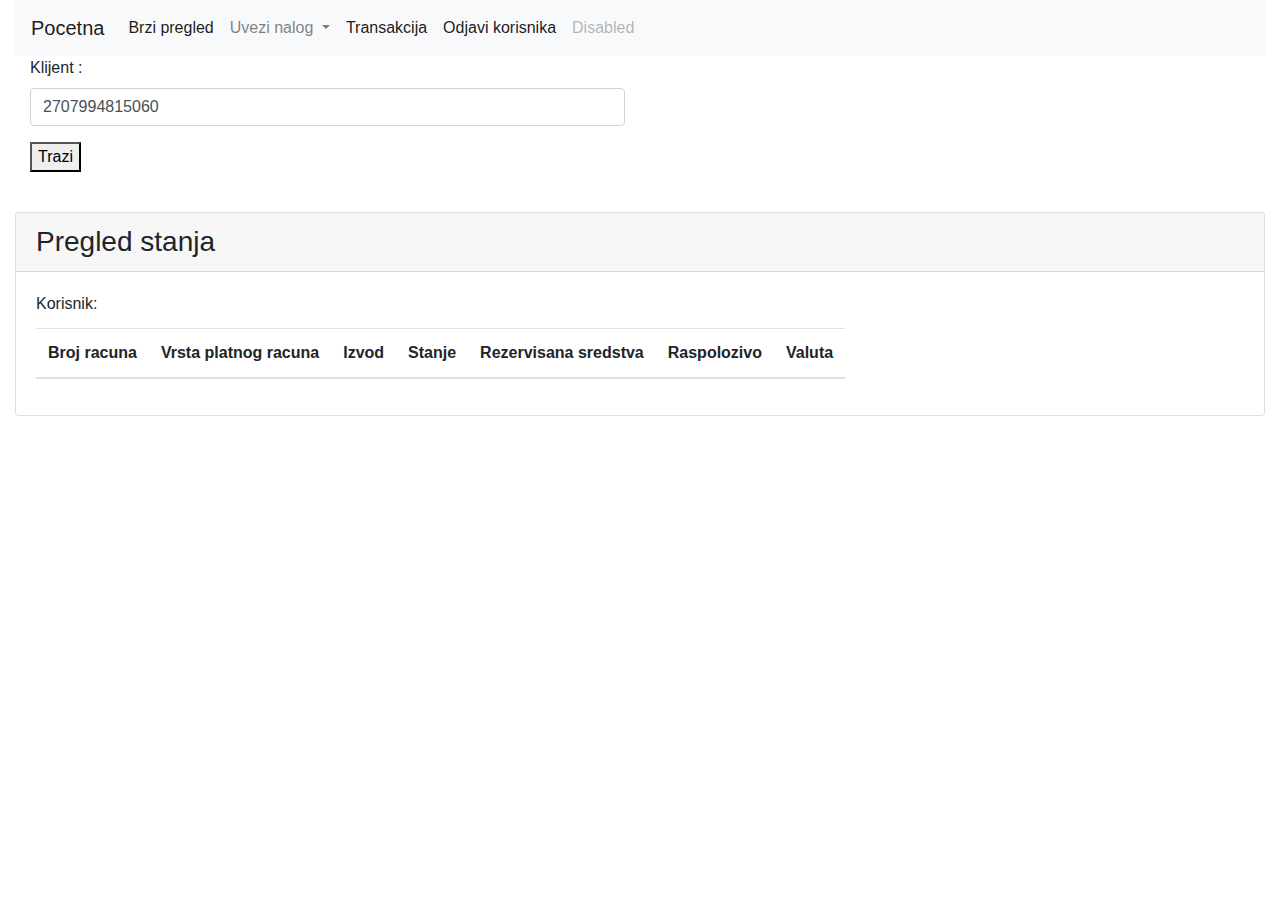
==== src/main/resources/templates/glavna-strana.html @ a3757b73 "init" ====
<!DOCTYPE html>
<html lang="en">

<head>
  <meta charset="UTF-8">
  <meta name="viewport" content="width=device-width, initial-scale=1.0">
  <meta http-equiv="X-UA-Compatible" content="ie=edge">
  <link rel="stylesheet" href="https://stackpath.bootstrapcdn.com/bootstrap/4.3.1/css/bootstrap.min.css">
  <link rel="stylesheet" href="../css/styles.css">
  <link rel="stylesheet" href="../css/style-page.css">
  <title>Pocetna</title>
</head>

<body>
  <div class="container-fluid">
    <div class="row">
      <!-- img src="../images/LOGO-3.png" class="mx-auto" height="70px"-->
    </div>
    <nav class="navbar navbar-expand-lg navbar-light bg-light">

      <a class="navbar-brand" href="main-page.html">Pocetna</a>
      <button class="navbar-toggler" type="button" data-toggle="collapse" data-target="#navbarSupportedContent"
        aria-controls="navbarSupportedContent" aria-expanded="false" aria-label="Toggle navigation">
        <span class="navbar-toggler-icon"></span>
      </button>

      <div class="collapse navbar-collapse" id="navbarSupportedContent">
        <ul class="navbar-nav mr-auto">
        
          <li class="nav-item active">
            <a class="nav-link" href="#">Brzi pregled</a>
          </li>
          
          <li class="nav-item dropdown">
            <a class="nav-link dropdown-toggle" href="#" id="navbarDropdown" role="button" data-toggle="dropdown"
              aria-haspopup="true" aria-expanded="false">
              Uvezi nalog
            </a>
            <div class="dropdown-menu" aria-labelledby="navbarDropdown">              
              <a class="dropdown-item" href="#">Nalog za uplatu</a>
              <a class="dropdown-item" href="#">Nalog za isplatu</a>
              <div class="dropdown-divider"></div>
              <a class="dropdown-item" href="javascript:getFormuZaPrenos()">Nalog za prenos</a>
            </div>
          </li>
          <li class="nav-item active">
            <a class="nav-link" href="#">Transakcija</a>
          </li>
          <li class="nav-item active">
            <a class="nav-link" href="#">Odjavi korisnika</a>
          </li>
          <li class="nav-item">
            <a class="nav-link disabled" href="#">Disabled</a>
          </li>
        </ul>     
      </div>

    </nav>
    
      

    <div class="col-md-6 col-sm-12  mb-3">
      
      <div >
        <label>Klijent :</label>
        <input type="text" class="form-control  mb-3" placeholder="Broj licne karte" id="searchKey" value="2707994815060">        
        <button id="btnSearch">Trazi</button>
        
      </div>
      <div id="userList"></div>
    </div>
  </div>
  <br>
  <div class="col client-data" id="client-data-div">
    <div class=" card">
      <h3 class="card-header"> Pregled stanja </h3>
      <div class="card-body">
        <p id="client-name" class="card-title"> Korisnik: </p>

        <div class="table-responsive table">
          <table>
            <thead>
              <tr>
                <th>Broj racuna</th>
                <th>Vrsta platnog racuna</th>
                <th>Izvod</th>
                <th>Stanje</th>
                <th>Rezervisana sredstva</th>
                <th>Raspolozivo</th>
                <th>Valuta </th>
              </tr>
            </thead>
            <tbody id="clients-accounts">

            </tbody>
          </table>
        </div>
      </div>
    </div>
  </div>


  </div>



  <script src="https://code.jquery.com/jquery-3.3.1.slim.min.js"></script>
  <script src="https://cdnjs.cloudflare.com/ajax/libs/popper.js/1.14.7/umd/popper.min.js"></script>
  <script src="https://stackpath.bootstrapcdn.com/bootstrap/4.3.1/js/bootstrap.min.js"></script>

  <script src="js/jquery-1.7.1.min.js"></script>
  <script src="../js/main.js"></script>
</body>

</html>
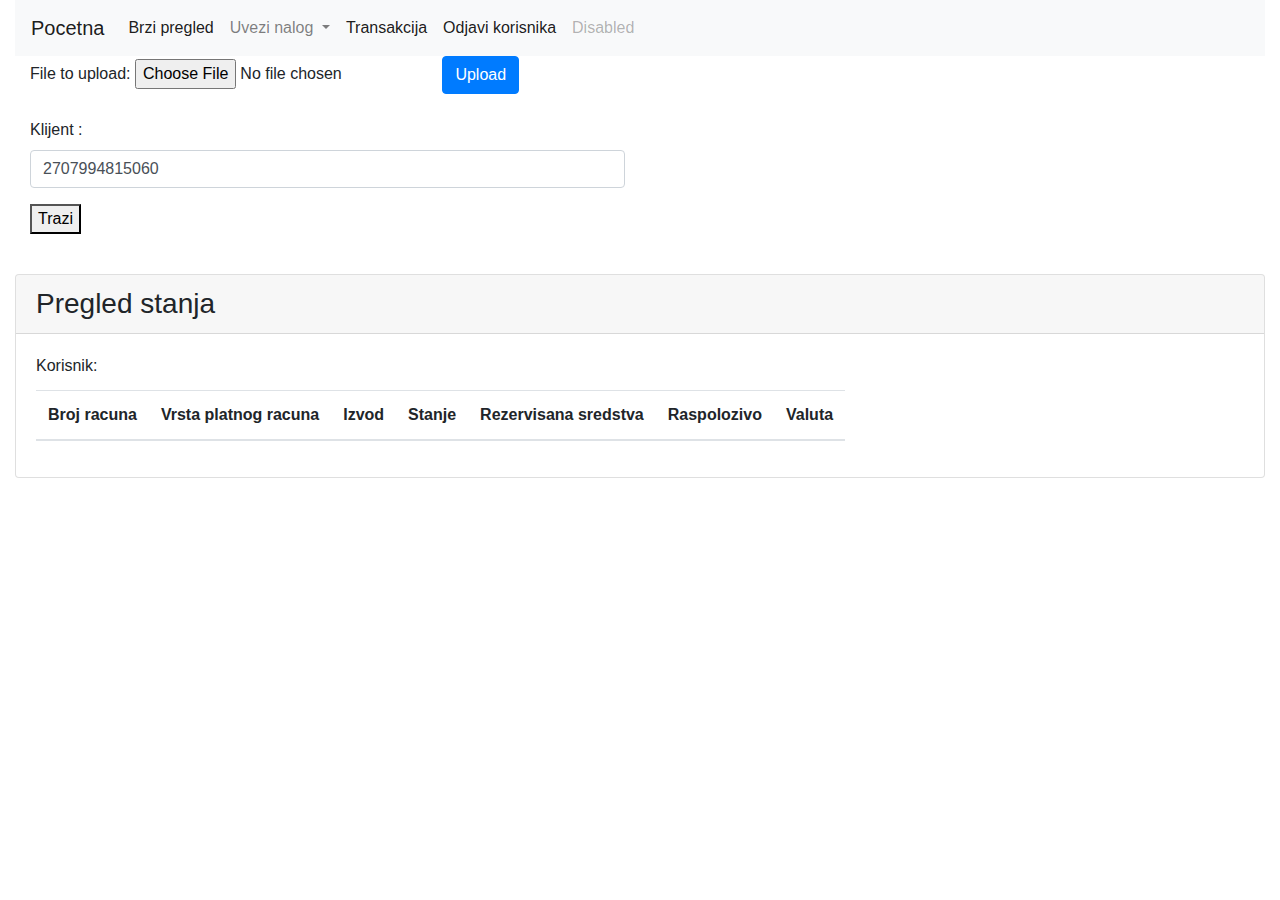
==== commit da0bccf9: "added controller for uploading file" ====
--- a/src/main/resources/templates/glavna-strana.html
+++ b/src/main/resources/templates/glavna-strana.html
@@ -40,7 +40,7 @@
               <a class="dropdown-item" href="#">Nalog za uplatu</a>
               <a class="dropdown-item" href="#">Nalog za isplatu</a>
               <div class="dropdown-divider"></div>
-              <a class="dropdown-item" href="javascript:getFormuZaPrenos()">Nalog za prenos</a>
+              <a class="dropdown-item" href="javascript:getFormuZaPrenos()"></a>
             </div>
           </li>
           <li class="nav-item active">
@@ -55,12 +55,22 @@
         </ul>     
       </div>
 
-    </nav>
-    
+    </nav>   
       
 
     <div class="col-md-6 col-sm-12  mb-3">
-      
+      <!-- form method="POST" enctype="multipart/form-data" action="/api/transfer-order"-->
+		
+		
+			<form method="POST" enctype="multipart/form-data" id="fileUploadForm">
+				File to upload: 
+				<input type="file" name="file" />
+				<input type="submit" id="btnUpload" value="Upload" class="btn btn-primary" data-toggle="modal" data-target="#exampleModal" data-whatever="@mdo"/>
+	
+		
+		</form>
+		<br>
+		
       <div >
         <label>Klijent :</label>
         <input type="text" class="form-control  mb-3" placeholder="Broj licne karte" id="searchKey" value="2707994815060">        
@@ -99,16 +109,40 @@
     </div>
   </div>
 
-
+<div class="modal" id="modal" tabindex="-1" role="dialog" aria-labelledby="exampleModalLabel" aria-hidden="true">
+  <div class="modal-dialog" role="document">
+    <div class="modal-content">
+      <div class="modal-header">
+        <h5 class="modal-title" id="exampleModalLabel">New message</h5>
+        <button type="button" class="close" data-dismiss="modal" aria-label="Close">          
+        </button>
+      </div>
+      <div class="modal-body">
+        <form>
+          <div class="form-group">
+            <label for="recipient-name" class="col-form-label">Recipient:</label>
+            <input type="text" class="form-control" id="recipient-name">
+          </div>
+          <div class="form-group">
+            <label for="message-text" class="col-form-label">Message:</label>
+            <textarea class="form-control" id="message-text"></textarea>
+          </div>
+        </form>
+      </div>
+      <div class="modal-footer">
+        <button type="button" class="btn btn-secondary" data-dismiss="modal">Close</button>
+        <button type="button" class="btn btn-primary">Send message</button>
+      </div>
+    </div>
   </div>
-
+</div>
 
 
   <script src="https://code.jquery.com/jquery-3.3.1.slim.min.js"></script>
   <script src="https://cdnjs.cloudflare.com/ajax/libs/popper.js/1.14.7/umd/popper.min.js"></script>
   <script src="https://stackpath.bootstrapcdn.com/bootstrap/4.3.1/js/bootstrap.min.js"></script>
 
-  <script src="js/jquery-1.7.1.min.js"></script>
+  <script src="js/jquery-1.7.1.min.js"></script>  
   <script src="../js/main.js"></script>
 </body>
 
